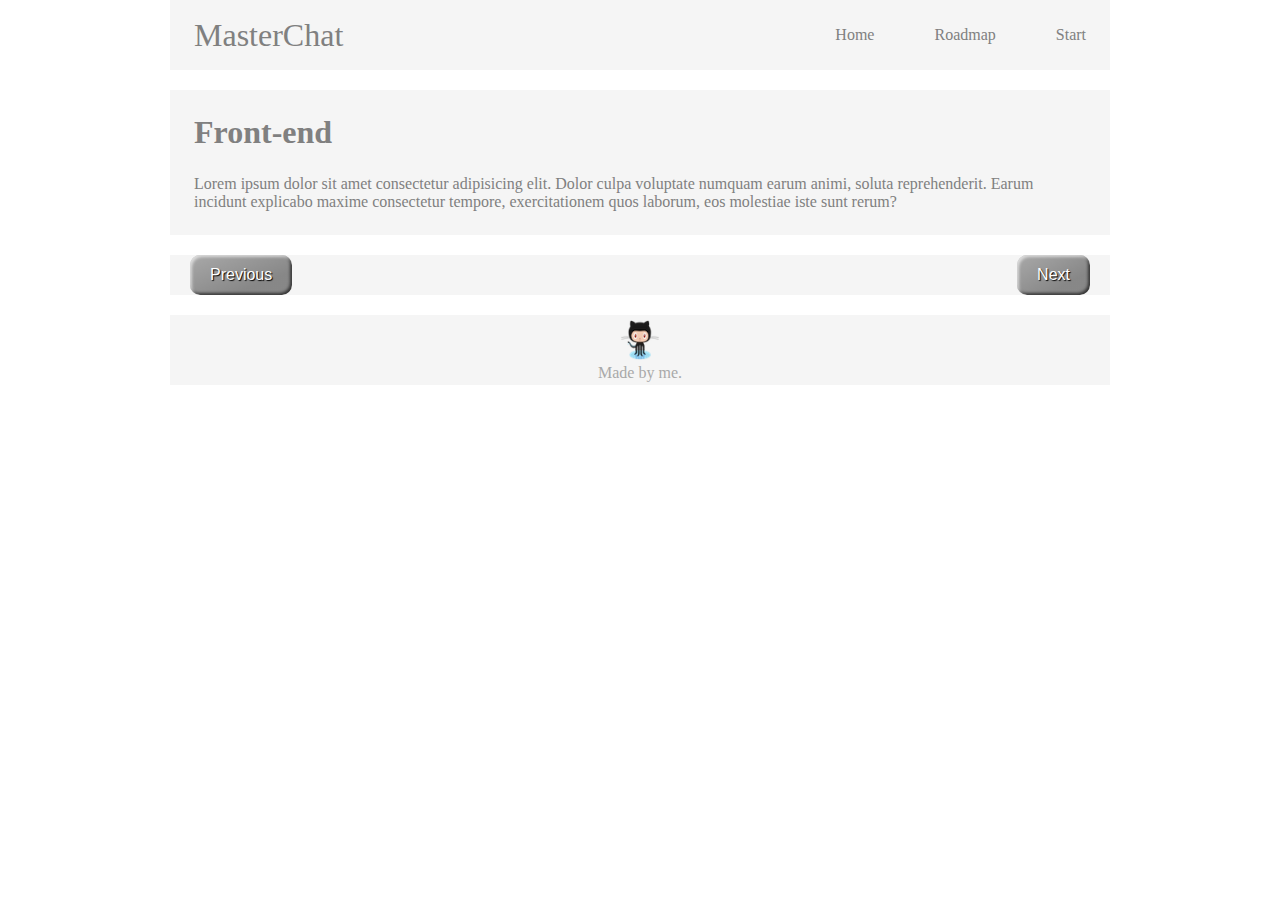
==== roadmap.html @ 25eb6dc2 "Initial build" ====
<!DOCTYPE html>
<html lang="en">
<head>
    <meta charset="UTF-8">
    <meta http-equiv="X-UA-Compatible" content="IE=edge">
    <meta name="viewport" content="width=device-width, initial-scale=1.0">
    <title>How does the internet work</title>
    <link rel="stylesheet" href="../style.css">
</head>
<body>
    <header>
        <nav class="navbar">
            <a href="#" class="nav-branding">MasterChat</a>
            <ul class="nav-menu">
                <li class="nav-item">
                    <a href="index.html">Home</a>
                </li>
                <li class="nav-item">
                    <a href="roadmap.html">Roadmap</a>
                </li>
                <li class="nav-item">
                    <a href="content/post0.html">Start</a>
                </li>
            </ul>
            <div class="hamburger">
                <span class="bar"></span>
                <span class="bar"></span>
                <span class="bar"></span>
            </div>
        </nav>
    </header>
    <section class="featured">
        <div class="intro">
            <h1>Front-end</h1>
            <p>Lorem ipsum dolor sit amet consectetur adipisicing elit. Dolor culpa voluptate numquam earum animi, soluta reprehenderit. Earum incidunt explicabo maxime consectetur tempore, exercitationem quos laborum, eos molestiae iste sunt rerum?</p>
        </div>
    </section>
    <section class="post-nav">
        <button class="previous styled" type="button">Previous</button>
        <button class="next styled" type="button">Next</button>
    </section>
    <footer class="footer">
        <img class="github-icon" src="../images/Octocat copy.png" width="40px" height="40px">
        <figcaption>Made by me.</figcaption>
    </footer>
    <script src="../app.js"></script>
</body>
</html>
---- style.css ----
* {
    padding: 0;
    margin: 0;
    box-sizing: border-box;
}

body {
    min-height:100%; 
    position:relative; 
    padding-bottom:[footer-height]
}

header {
    background-color: whitesmoke;
    max-width: 940px;
    margin: auto;
}

li {
    list-style: none;
}


a {
    color: gray;
    text-decoration: none;
}

.featured{
    color: gray;
    margin-top: 20px;
}
.intro {
    
    background-color: whitesmoke;
    max-width: 940px;
    margin: auto;
}

h1 {
    padding: 24px 24px;
}

p {
    padding: 0 24px;
    padding-bottom: 24px;
}

.navbar {
    min-height: 70px;
    display: flex;
    justify-content: space-between;
    align-items: center;
    padding: 0 24px;
}

.nav-menu {
    display: flex;
    justify-content: space-between;
    align-items: center;
    gap: 60px;
}

.nav-branding {
    font-size: 2rem;
}

.nav-link {
    transition: 0.7s ease;
}

.nav-link:hover {
    color:dodgerblue;
}

.hamburger {
    display: none;
    cursor: pointer;
}

.date-time {
    font-size: smaller;
}

.bar {
    display: block;
    width: 25px;
    height: 3px;
    margin: 5px auto;
    -webkit-transition: all 0.3s ease-in-out;
    transition: all 0.3s ease-in-out;
    background-color: darkgray;
}

.styled {
    border: 0;
    line-height: 2.5;
    padding: 0 20px;
    font-size: 1rem;
    text-align: center;
    color: #fff;
    text-shadow: 1px 1px 1px #000;
    border-radius: 10px;
    /*background-color: rgba(220, 0, 0, 1);*/
    background-color: darkgray;
    background-image: linear-gradient(to top left, rgba(0, 0, 0, 0.2), rgba(0, 0, 0, 0.2) 30%, rgba(0, 0, 0, 0));
    box-shadow: inset 2px 2px 3px rgba(255, 255, 255, 0.6), inset -2px -2px 3px rgba(0, 0, 0, 0.6);
}

.start{
    border: 0;
    line-height: 2.5;
    padding: 0 20px;
    font-size: 1rem;
    text-align: center;
    color: #fff;
    text-shadow: 1px 1px 1px #000;
    border-radius: 10px;
    /*background-color: rgba(220, 0, 0, 1);*/
    background-color: darkgray;
    background-image: linear-gradient(to top left, rgba(0, 0, 0, 0.2), rgba(0, 0, 0, 0.2) 30%, rgba(0, 0, 0, 0));
    box-shadow: inset 2px 2px 3px rgba(255, 255, 255, 0.6), inset -2px -2px 3px rgba(0, 0, 0, 0.6);
}

.post-nav {
    background-color: whitesmoke;
    max-width: 940px;
    margin: auto;
    margin-top: 20px;
    margin-bottom: 20px;
}

.previous {
    margin-left: 20px;
}

.next {
   float: right;
   margin-right: 20px;
}

.footer { 
    position: relative;
    max-width: 940px;
    margin: auto;
    margin-top: 20px;
    min-width: ;
    height: 70px;
    background-color: whitesmoke;
    color: darkgray;
    text-align: center;
}

.footer-icon {
    display: inline;
}

.github-icon {
        margin-top: 5px;
}

.roadmap {
    align-items: center;
}

@media(max-width:576px){
    .hamburger {
        display: block;
    }

    .hamburger.active .bar:nth-child(2){
        opacity: 0;
    }
    .hamburger.active .bar:nth-child(1){
        transform: translateY(8px) rotate(45deg);
    }
    .hamburger.active .bar:nth-child(3){
        transform: translateY(-8px) rotate(-45deg);
    }

    .nav-menu {
        position: fixed;
        left: -100%;
        top: 70px;
        gap: 0;
        flex-direction: column;
        background-color: whitesmoke;
        width: 100%;
        text-align: center;
        transition: 0.3s;
    }

    .nav-item {
        margin: 16px 0;
    }

    .nav-menu.active {
        left: 0;
    }

}
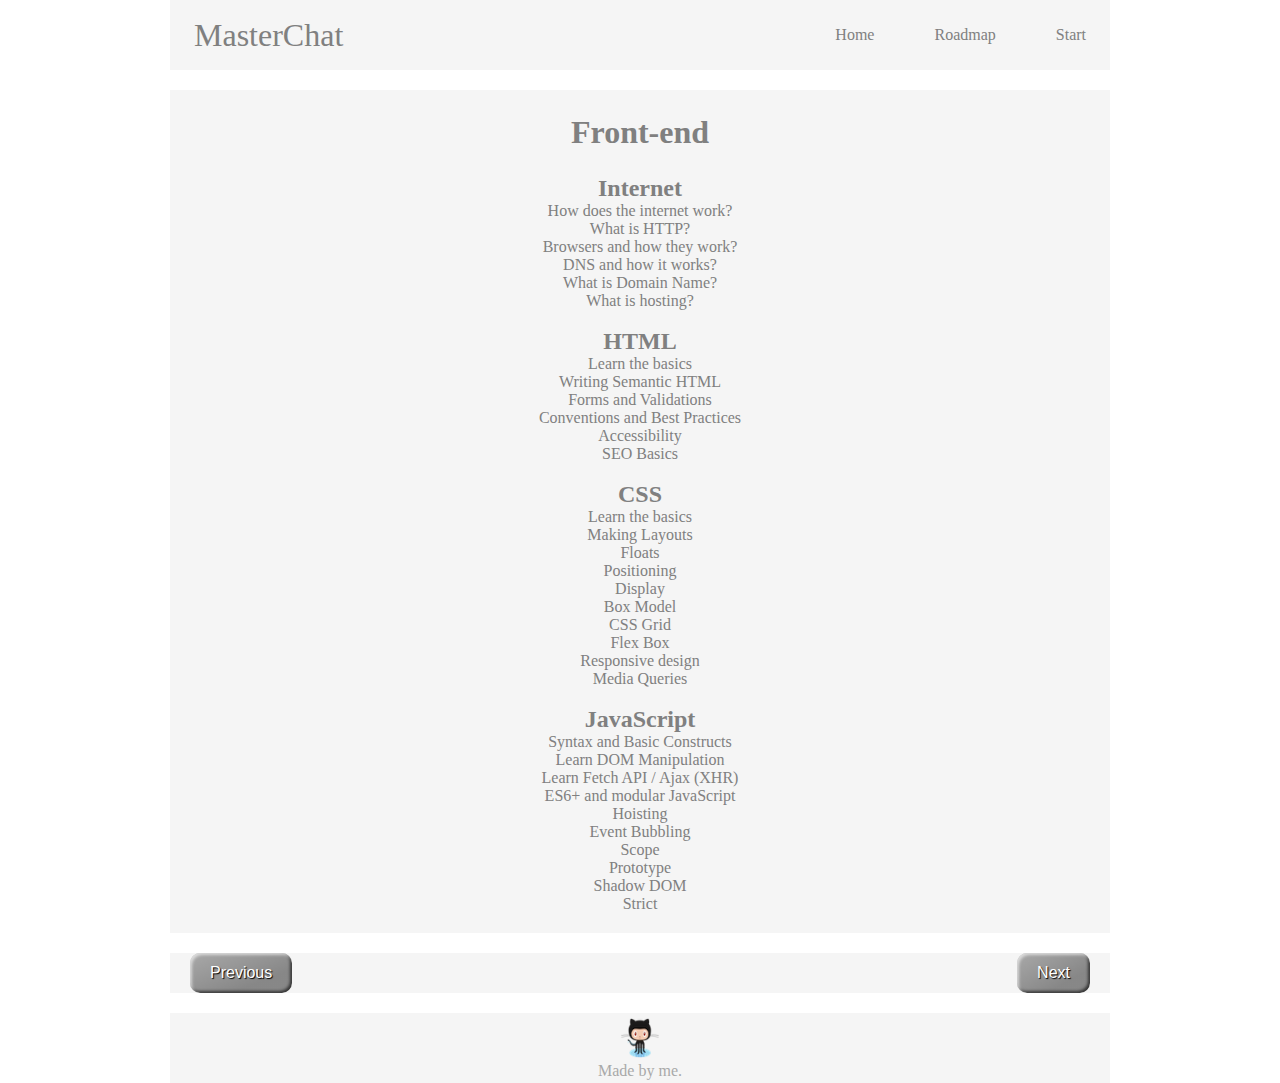
==== commit 75a06060: "More edits and added several posts" ====
--- a/roadmap.html
+++ b/roadmap.html
@@ -10,7 +10,7 @@
 <body>
     <header>
         <nav class="navbar">
-            <a href="#" class="nav-branding">MasterChat</a>
+            <a href="index.html" class="nav-branding">MasterChat</a>
             <ul class="nav-menu">
                 <li class="nav-item">
                     <a href="index.html">Home</a>
@@ -30,9 +30,53 @@
         </nav>
     </header>
     <section class="featured">
-        <div class="intro">
+        <div class="intro roadmap">
             <h1>Front-end</h1>
-            <p>Lorem ipsum dolor sit amet consectetur adipisicing elit. Dolor culpa voluptate numquam earum animi, soluta reprehenderit. Earum incidunt explicabo maxime consectetur tempore, exercitationem quos laborum, eos molestiae iste sunt rerum?</p>
+            <div class="">
+            <h2 id="Internet">Internet</h2>
+                <ul><li>How does the internet work?
+                </li><li>What is HTTP?
+                </li><li>Browsers and how they work?
+                </li><li>DNS and how it works?
+                </li><li>What is Domain Name?
+                </li><li>What is hosting?
+                </li></ul>
+                <br>
+                <h2 id="HTML">HTML</h2>
+                <ul><li>Learn the basics
+                </li><li>Writing Semantic HTML
+                </li><li>Forms and Validations
+                </li><li>Conventions and Best Practices
+                </li><li>Accessibility
+                </li><li>SEO Basics
+                </li></ul>
+                <br>
+                <h2 id="CSS">CSS</h2>
+                <ul><li>Learn the basics
+                </li><li>Making Layouts
+                </li><li>Floats
+                </li><li>Positioning
+                </li><li>Display
+                </li><li>Box Model
+                </li><li>CSS Grid
+                </li><li>Flex Box
+                </li><li>Responsive design
+                </li><li>Media Queries
+                </li></ul>
+                <br>
+                <h2 id="JavaScript">JavaScript</h2>
+                <ul><li>Syntax and Basic Constructs
+                </li><li>Learn DOM Manipulation
+                </li><li>Learn Fetch API / Ajax (XHR)
+                </li><li>ES6+ and modular JavaScript
+                </li><li>Hoisting
+                </li><li>Event Bubbling
+                </li><li>Scope
+                </li><li>Prototype
+                </li><li>Shadow DOM
+                </li><li>Strict
+                </li></ul>
+            </div>
         </div>
     </section>
     <section class="post-nav">
--- a/style.css
+++ b/style.css
@@ -160,14 +160,18 @@
 }
 
 .roadmap {
-    align-items: center;
-}
-
-@media(max-width:576px){
+    text-align: center;
+    padding-bottom: 20px;
+}
+
+#frontend{
+    max-width: 940px;
+}
+
+@media(max-width:640px){
     .hamburger {
         display: block;
     }
-
     .hamburger.active .bar:nth-child(2){
         opacity: 0;
     }
@@ -177,7 +181,6 @@
     .hamburger.active .bar:nth-child(3){
         transform: translateY(-8px) rotate(-45deg);
     }
-
     .nav-menu {
         position: fixed;
         left: -100%;
@@ -189,13 +192,13 @@
         text-align: center;
         transition: 0.3s;
     }
-
     .nav-item {
         margin: 16px 0;
     }
-
     .nav-menu.active {
         left: 0;
     }
-
+    .roadmap {
+        font-size: large;
+    }
 }